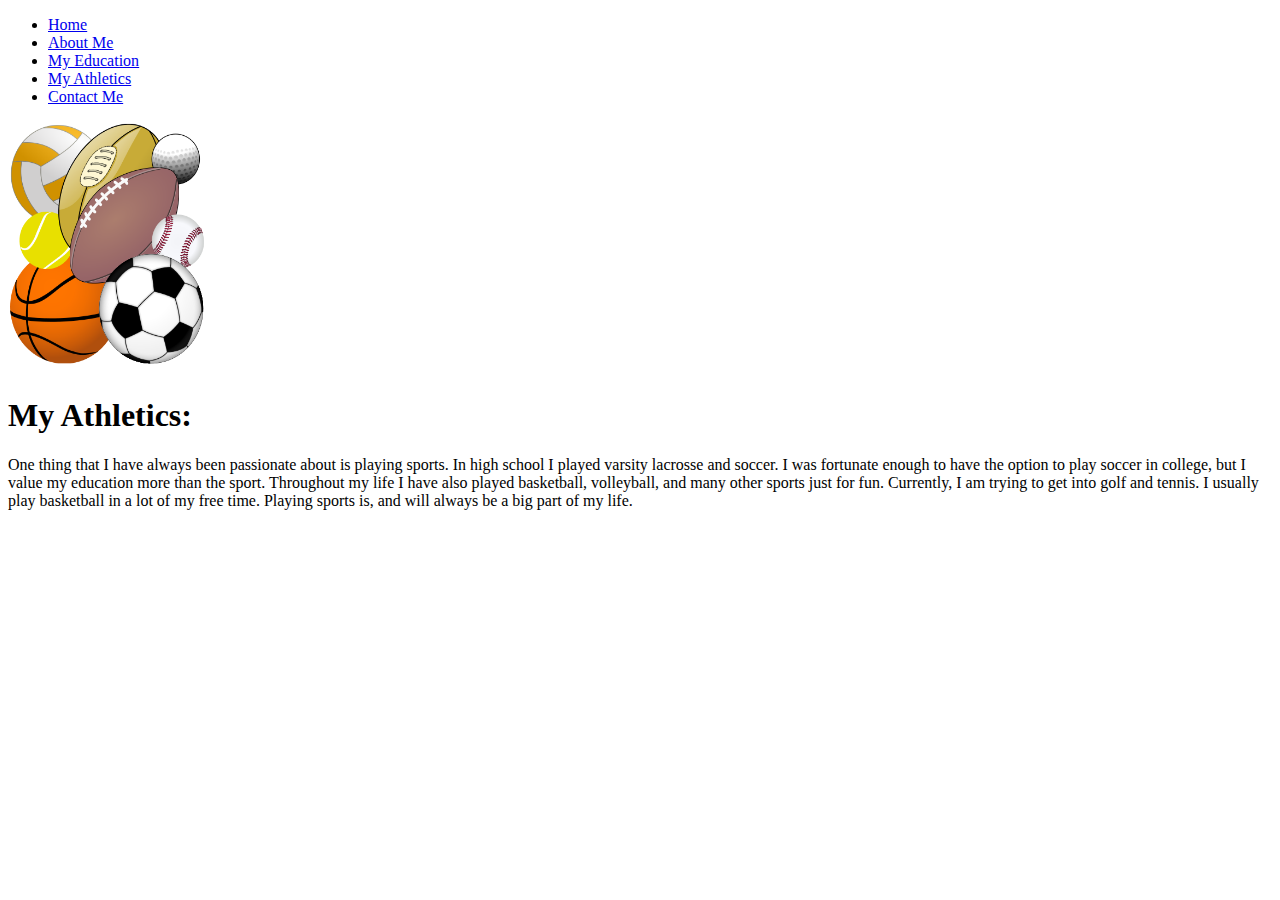
==== MyAthletics.html @ bef578cd "first version" ====
<!DOCTYPE html>
<html>
	<head> 
		<title>Max's Athletics</title>
		<link href="https://fonts.googleapis.com/css?family=Bitter" rel="stylesheet">
		<link href="ATHstyles.css" rel="stylesheet">
	</head>
	<body>
<div class="portal">
	<NAV>
		<UL>
			<LI><A HREF="index.html"> <U>Home</U> </A></LI>
			<LI><A HREF="AboutMe.html"> <U>About Me</U> </A></LI> 
			<LI><A HREF="Education.html"> <U>My Education</U> </A></LI> 
			<LI><A HREF="MyAthletics.html"> <U>My Athletics</U> </A></LI> 
			<LI><A HREF="ContactMe.html"> <U>Contact Me</U> <A/></LI>
		</UL>
	</NAV>
</div>
<div class="Sport">
	<img src= "Sports_portal_bar_icon.png" width="200" height="250">
</div>

<h1>My Athletics:</h1>

<p>
One thing that I have always been passionate about is playing sports. In high school I 
played varsity lacrosse and soccer. I was fortunate enough to have the option to play 
soccer in college, but I value my education more than the sport. Throughout my life I have 
also played basketball, volleyball, and many other sports just for fun. Currently, I am 
trying to get into golf and tennis. I usually play basketball in a lot of my free time. 
Playing sports is, and will always be a big part of my life.
</p> 

</body>

</html>
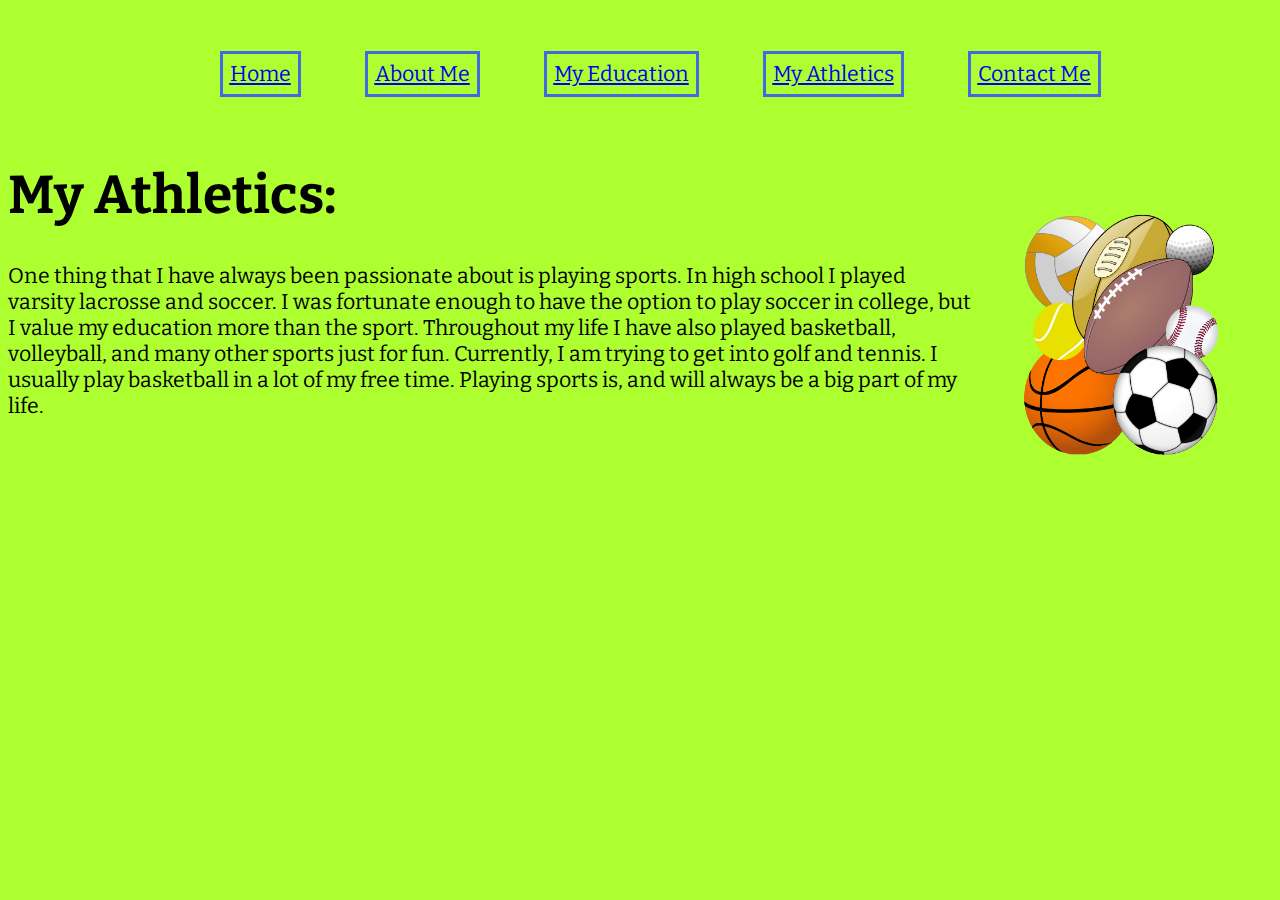
==== commit 0914799b: "Update MyAthletics.html" ====
--- a/MyAthletics.html
+++ b/MyAthletics.html
@@ -3,7 +3,7 @@
 	<head> 
 		<title>Max's Athletics</title>
 		<link href="https://fonts.googleapis.com/css?family=Bitter" rel="stylesheet">
-		<link href="ATHstyles.css" rel="stylesheet">
+		<link href="AThstyles.css" rel="stylesheet">
 	</head>
 	<body>
 <div class="portal">
@@ -34,4 +34,4 @@
 
 </body>
 
-</html>+</html>
--- a/AThstyles.css
+++ b/AThstyles.css
@@ -0,0 +1,23 @@
+body {background: GreenYellow;
+	  color: black;
+	  font-size: 16pt; }
+	  
+body { font-family: 'Bitter', serif; }
+
+h1 { font-size: 250%;
+     font-weight: bold;
+     color: black }
+nav li { display: inline-block }
+
+nav li{ border: 3px solid royalblue }
+
+nav li { padding: 7px;
+         margin: 30px; }
+
+nav li a:hover { color: pink }
+
+.Sport {float: right; }
+.Sport {text-align: right; }
+.Sport {margin: 50px; }
+
+.portal {text-align: center; }